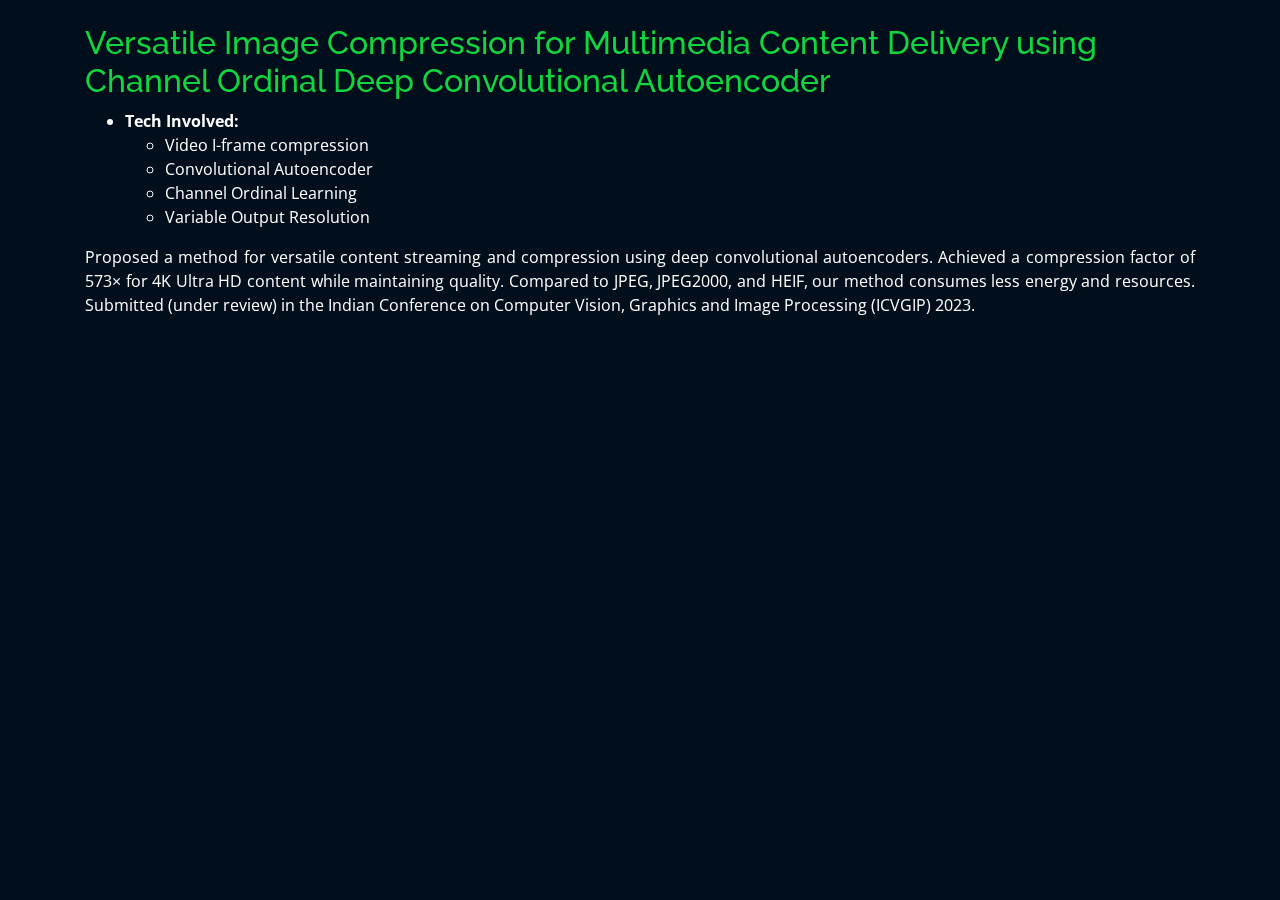
==== projects_details/dvic.html @ fe9b0e7f "Add files via upload" ====
<html lang="en"><head>
  <meta charset="utf-8">
  <meta content="width=device-width, initial-scale=1.0" name="viewport">

  <title>Versatile Image Compression for Multimedia Content Delivery
    using Channel Ordinal Deep Convolutional Autoencoder</title>
  <meta content="" name="descriptison">
  <meta content="" name="keywords">

  <!-- Favicons -->
  <link href="../assets/img/favicon.png" rel="icon">
  <link href="../assets/img/apple-touch-icon.png" rel="apple-touch-icon">

  <!-- Google Fonts -->
  <link href="https://fonts.googleapis.com/css?family=Open+Sans:300,300i,400,400i,600,600i,700,700i|Raleway:300,300i,400,400i,500,500i,600,600i,700,700i|Poppins:300,300i,400,400i,500,500i,600,600i,700,700i" rel="stylesheet">

  <!-- Vendor CSS Files -->
  <link href="../assets/vendor/bootstrap/css/bootstrap.min.css" rel="stylesheet">
  <link href="../assets/vendor/icofont/icofont.min.css" rel="stylesheet">
  <link href="../assets/vendor/remixicon/remixicon.css" rel="stylesheet">
  <link href="../assets/vendor/owl.carousel/assets/owl.carousel.min.css" rel="stylesheet">
  <link href="../assets/vendor/boxicons/css/boxicons.min.css" rel="stylesheet">
  <link href="../assets/vendor/venobox/venobox.css" rel="stylesheet">

  <!-- Template Main CSS File -->
  <link href="../assets/css/style.css" rel="stylesheet">

</head>

<body data-gr-c-s-loaded="true">

<!-- ======= Portfolio Details ======= -->
  <main id="main">
    <div id="portfolio-details" class="portfolio-details">
      <div class="container">

        <div class="row">

          <div class="col-lg-12 portfolio-info">
            <br>
            <h2 style="color:#12d640">Versatile Image Compression for Multimedia Content Delivery
              using Channel Ordinal Deep Convolutional Autoencoder</h2>
            <ul>
              <li><strong>Tech Involved: </strong>
                <ul>
                  <li>Video I-frame compression</li>
                  <li>Convolutional Autoencoder</li>
                  <li>Channel Ordinal Learning</li>
                  <li>Variable Output Resolution</li>
                  <!-- <li>Git</li> -->
                </ul>
              </li>
              <!-- <li><strong>Project: </strong>: <a href="https://github.com/zaahidali/Learn-go-language/tree/master/blog_post_orm_system" target="_blank">Project Link</a></li> -->
            </ul>

            <p style="text-align:justify">
              Proposed a method for versatile content streaming and compression using deep convolutional autoencoders. Achieved a compression factor of 573× for 4K Ultra HD content while maintaining quality. Compared to JPEG, JPEG2000, and HEIF, our method consumes less energy and resources.
              Submitted (under review) in the Indian Conference on Computer Vision, Graphics and Image Processing (ICVGIP) 2023.

            </p>
          </div>

        </div>

      </div>
    </div><!-- End Portfolio Details -->
  </main><!-- End #main -->

 <!-- Vendor JS Files -->
  <script async="" src="//www.google-analytics.com/analytics.js"></script><script src="assets/vendor/jquery/jquery.min.js"></script>
  <script src="../assets/vendor/bootstrap/js/bootstrap.bundle.min.js"></script>
  <script src="../assets/vendor/jquery.easing/jquery.easing.min.js"></script>
  <script src="../assets/vendor/php-email-form/validate.js"></script>
  <script src="../assets/vendor/waypoints/jquery.waypoints.min.js"></script>
  <script src="../assets/vendor/counterup/counterup.min.js"></script>
  <script src="../assets/vendor/owl.carousel/owl.carousel.min.js"></script>
  <script src="../assets/vendor/isotope-layout/isotope.pkgd.min.js"></script>
  <script src="../assets/vendor/venobox/venobox.min.js"></script>

  <!-- Template Main JS File -->
  <script src="../assets/js/main.js"></script>

  <script>if( window.self == window.top ) { (function(i,s,o,g,r,a,m){i['GoogleAnalyticsObject']=r;i[r]=i[r]||function(){ (i[r].q=i[r].q||[]).push(arguments)},i[r].l=1*new Date();a=s.createElement(o), m=s.getElementsByTagName(o)[0];a.async=1;a.src=g;m.parentNode.insertBefore(a,m) })(window,document,'script','//www.google-analytics.com/analytics.js','ga'); ga('create', 'UA-55234356-4', 'auto'); ga('send', 'pageview'); } </script>

</body>
</html>
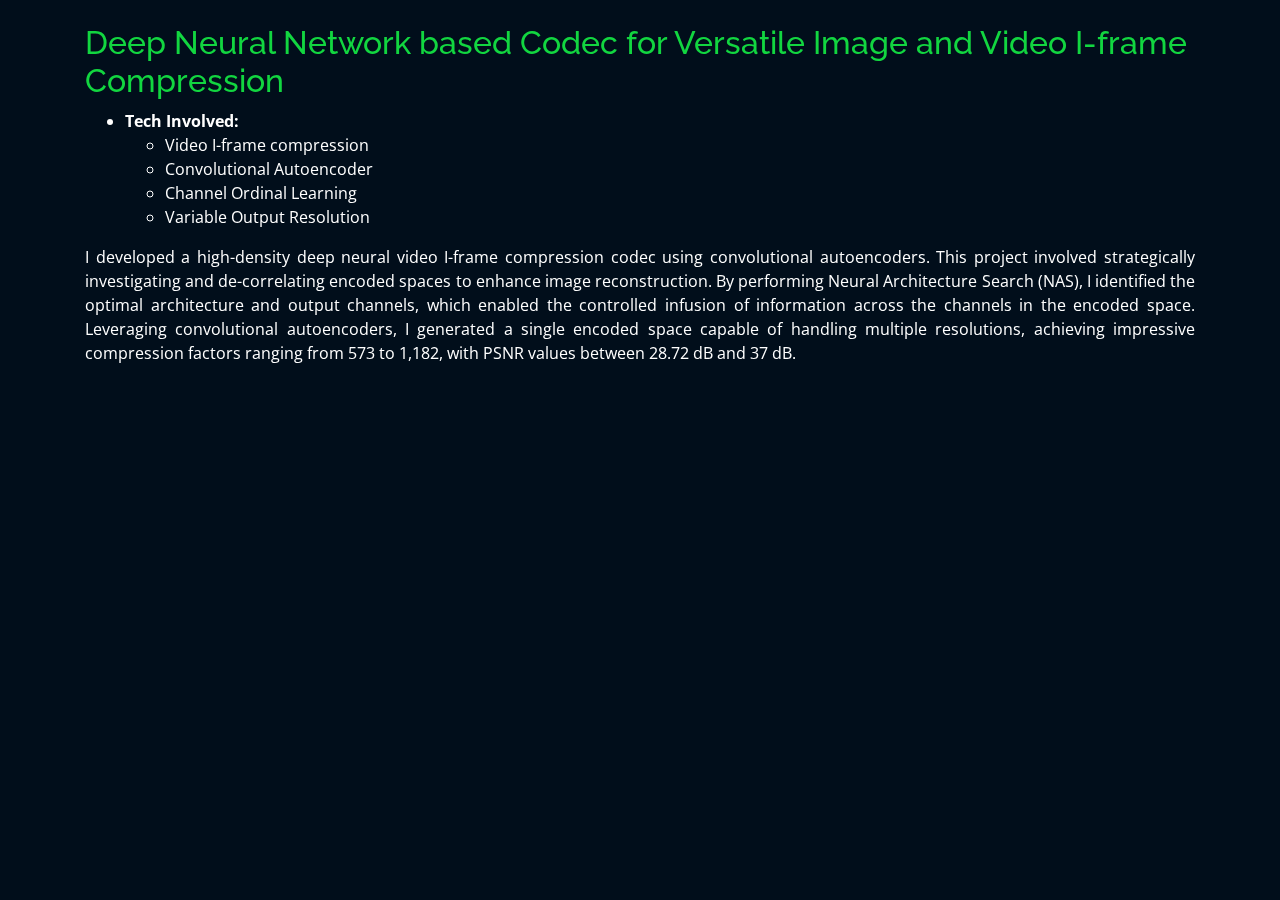
==== commit 426be01e: "Update dvic.html" ====
--- a/projects_details/dvic.html
+++ b/projects_details/dvic.html
@@ -2,8 +2,7 @@
   <meta charset="utf-8">
   <meta content="width=device-width, initial-scale=1.0" name="viewport">
 
-  <title>Versatile Image Compression for Multimedia Content Delivery
-    using Channel Ordinal Deep Convolutional Autoencoder</title>
+  <title>Deep Neural Network based Codec for Versatile Image and Video I-frame Compression</title>
   <meta content="" name="descriptison">
   <meta content="" name="keywords">
 
@@ -38,8 +37,7 @@
 
           <div class="col-lg-12 portfolio-info">
             <br>
-            <h2 style="color:#12d640">Versatile Image Compression for Multimedia Content Delivery
-              using Channel Ordinal Deep Convolutional Autoencoder</h2>
+            <h2 style="color:#12d640">Deep Neural Network based Codec for Versatile Image and Video I-frame Compression</h2>
             <ul>
               <li><strong>Tech Involved: </strong>
                 <ul>
@@ -54,8 +52,10 @@
             </ul>
 
             <p style="text-align:justify">
-              Proposed a method for versatile content streaming and compression using deep convolutional autoencoders. Achieved a compression factor of 573× for 4K Ultra HD content while maintaining quality. Compared to JPEG, JPEG2000, and HEIF, our method consumes less energy and resources.
-              Submitted (under review) in the Indian Conference on Computer Vision, Graphics and Image Processing (ICVGIP) 2023.
+              I developed a high-density deep neural video I-frame compression codec using convolutional autoencoders. This project involved strategically investigating and de-correlating encoded spaces 
+              to enhance image reconstruction. By performing Neural Architecture Search (NAS), I identified the optimal architecture and output channels, which enabled the controlled infusion of information 
+              across the channels in the encoded space. Leveraging convolutional autoencoders,
+              I generated a single encoded space capable of handling multiple resolutions, achieving impressive compression factors ranging from 573 to 1,182, with PSNR values between 28.72 dB and 37 dB.
 
             </p>
           </div>
